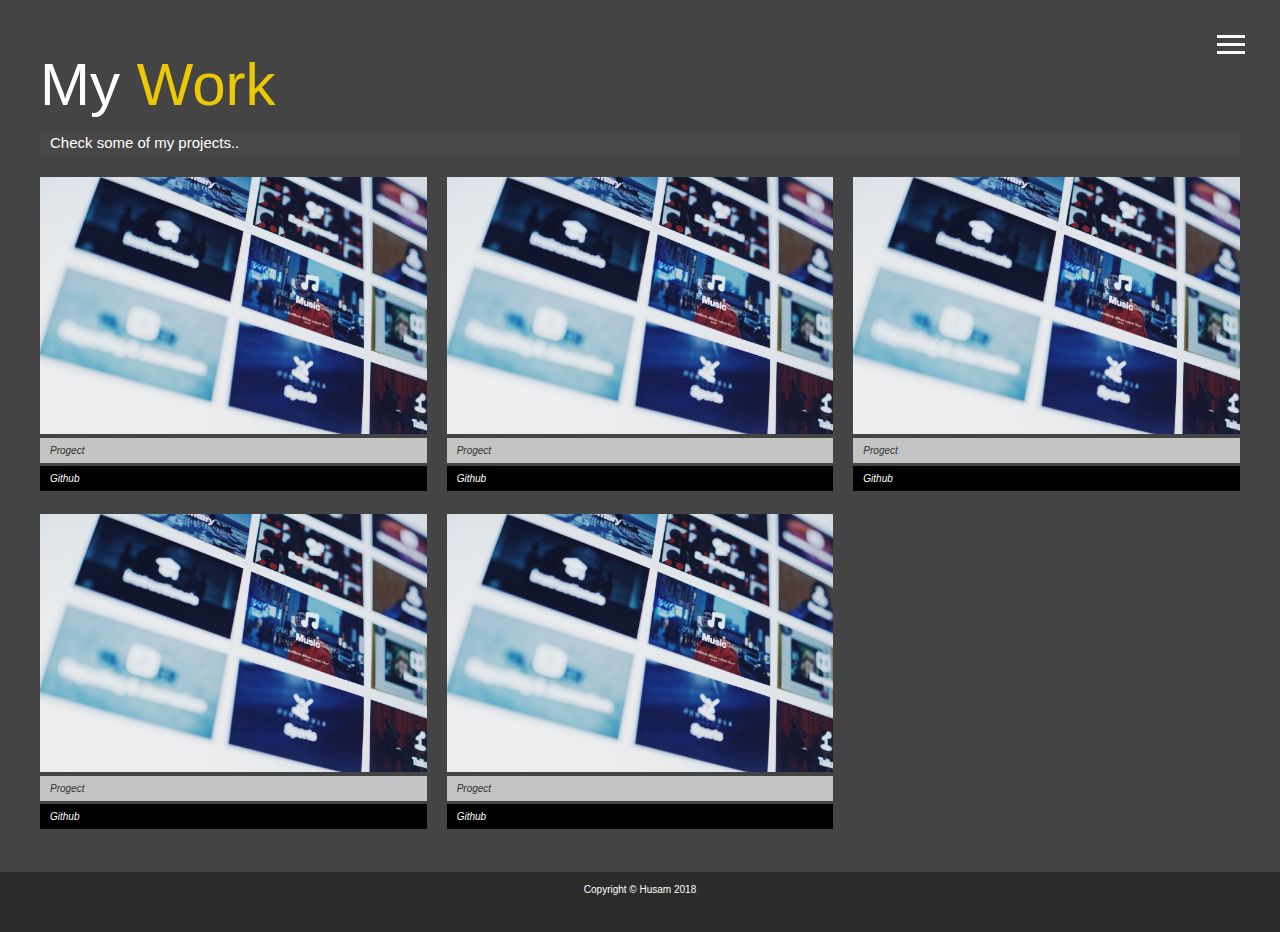
==== work.html @ 5d5aaa09 "Initial commit" ====
<!DOCTYPE html>
<!DOCTYPE html>
<html lang="en">

<head>
  <meta charset="utf-8">
  <meta name="viewport" content="width=device-width, initial-scale=1.0">
  <meta http-equiv="X-UA-Compitable" content="ie=edge">
  <link rel="stylesheet" href="https://use.fontawesome.com/releases/v5.5.0/css/all.css" integrity="sha384-B4dIYHKNBt8Bc12p+WXckhzcICo0wtJAoU8YZTY5qE0Id1GSseTk6S+L3BlXeVIU" crossorigin="anonymous">
  <link rel="stylesheet" href="scss\main.css">
  <title>My Work</title>
</head>

<body id="work">
  
  <header>

    <div class="menu-btn">
      <div class="btn-line"></div>
      <div class="btn-line"></div>
      <div class="btn-line"></div>
    </div>

    <nav class="menu">
      <div class="menu-branding">
        <div class="portrait"></div>
      </div>
      <ul class="menu-nav">
        <li class="nav-item ">
          <a class="nav-link" href="index.html">
            Home
          </a>
        </li>
        <li class="nav-item">
          <a class="nav-link" href="about.html">
            About
          </a>
        </li>
        <li class="nav-item  current">
          <a class="nav-link" href="work.html">
            My work
          </a>
        </li>
        <li class="nav-item">
          <a class="nav-link" href="contact.html">
            Contact me
          </a>
        </li>
      </ul>
    </nav>
</header>

<main id="about">
  <h1 class="lg-heading">My
    <span class="text-secondery">Work</span>
  </h1>
  <h2 class="sm-heading">Check some of my projects..
  </h2>
  
  <div class="projects">
   <div class="item">
       <a href="#!">
           <img src="img/projects/project1.jpg" alt="Project1">
       </a>
       <a href="#" class="btn-light">
           <i class="fas fa-eye"> Progect </i>
       </a>
       <a href="#" class="btn-dark">
           <i class="fab fa-github"> Github </i>
       </a>
   </div> 

   <div class="item">
        <a href="#!">
            <img src="img/projects/project1.jpg" alt="Project1">
        </a>
        <a href="#" class="btn-light">
            <i class="fas fa-eye"> Progect </i>
        </a>
        <a href="#" class="btn-dark">
            <i class="fab fa-github"> Github </i>
        </a>
    </div> 

    <div class="item">
        <a href="#!">
            <img src="img/projects/project1.jpg" alt="Project1">
        </a>
        <a href="#" class="btn-light">
            <i class="fas fa-eye"> Progect </i>
        </a>
        <a href="#" class="btn-dark">
            <i class="fab fa-github"> Github </i>
        </a>
    </div> 


    <div class="item">
        <a href="#!">
            <img src="img/projects/project1.jpg" alt="Project1">
        </a>
        <a href="#" class="btn-light">
            <i class="fas fa-eye"> Progect </i>
        </a>
        <a href="#" class="btn-dark">
            <i class="fab fa-github"> Github </i>
        </a>
    </div> 

    <div class="item">
        <a href="#!">
            <img src="img/projects/project1.jpg" alt="Project1">
        </a>
        <a href="#" class="btn-light">
            <i class="fas fa-eye"> Progect </i>
        </a>
        <a href="#" class="btn-dark">
            <i class="fab fa-github"> Github </i>
        </a>
    </div> 
  
  </div>

</main>

<footer id="main-footer">
  Copyright &copy; Husam 2018
</footer>

<script src="js/main.js">

</script>
</body>

</html>
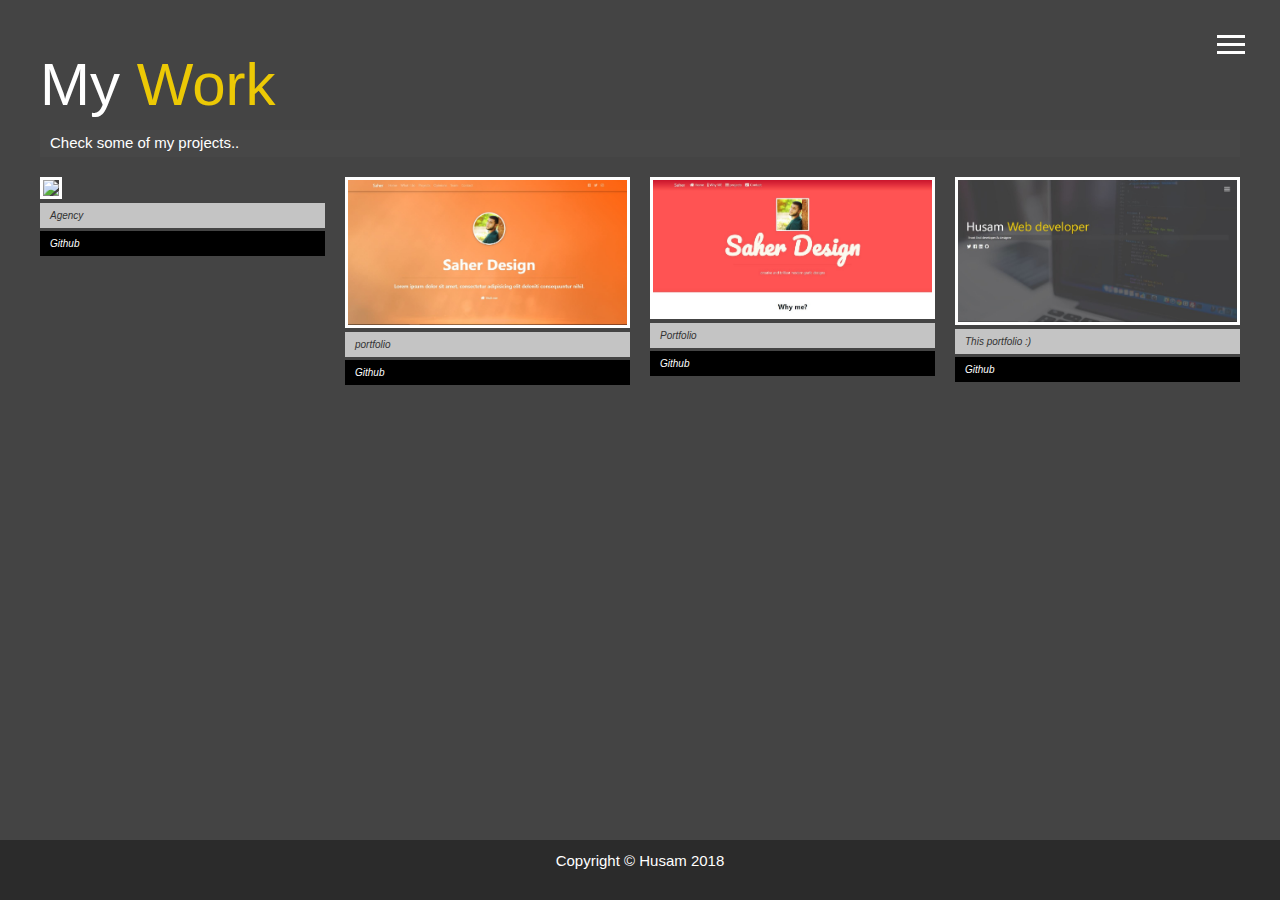
==== commit f4b740ac: "works added" ====
--- a/work.html
+++ b/work.html
@@ -60,10 +60,10 @@
   <div class="projects">
    <div class="item">
        <a href="#!">
-           <img src="img/projects/project1.jpg" alt="Project1">
+           <img src="img/projects/Capture4.JPG alt="Project1">
        </a>
        <a href="#" class="btn-light">
-           <i class="fas fa-eye"> Progect </i>
+           <i class="fas fa-eye"> Agency </i>
        </a>
        <a href="#" class="btn-dark">
            <i class="fab fa-github"> Github </i>
@@ -72,10 +72,10 @@
 
    <div class="item">
         <a href="#!">
-            <img src="img/projects/project1.jpg" alt="Project1">
+            <img src="img/projects/Capture2.JPG" alt="Project1">
         </a>
         <a href="#" class="btn-light">
-            <i class="fas fa-eye"> Progect </i>
+            <i class="fas fa-eye"> portfolio </i>
         </a>
         <a href="#" class="btn-dark">
             <i class="fab fa-github"> Github </i>
@@ -84,10 +84,10 @@
 
     <div class="item">
         <a href="#!">
-            <img src="img/projects/project1.jpg" alt="Project1">
+            <img src="img/projects/Capture3.JPG" alt="Project1">
         </a>
         <a href="#" class="btn-light">
-            <i class="fas fa-eye"> Progect </i>
+            <i class="fas fa-eye"> Portfolio </i>
         </a>
         <a href="#" class="btn-dark">
             <i class="fab fa-github"> Github </i>
@@ -97,27 +97,17 @@
 
     <div class="item">
         <a href="#!">
-            <img src="img/projects/project1.jpg" alt="Project1">
+            <img src="img/projects/Capture.JPG" alt="Project1">
         </a>
         <a href="#" class="btn-light">
-            <i class="fas fa-eye"> Progect </i>
+            <i class="fas fa-eye"> This portfolio :) </i>
         </a>
         <a href="#" class="btn-dark">
             <i class="fab fa-github"> Github </i>
         </a>
     </div> 
 
-    <div class="item">
-        <a href="#!">
-            <img src="img/projects/project1.jpg" alt="Project1">
-        </a>
-        <a href="#" class="btn-light">
-            <i class="fas fa-eye"> Progect </i>
-        </a>
-        <a href="#" class="btn-dark">
-            <i class="fab fa-github"> Github </i>
-        </a>
-    </div> 
+   
   
   </div>
 
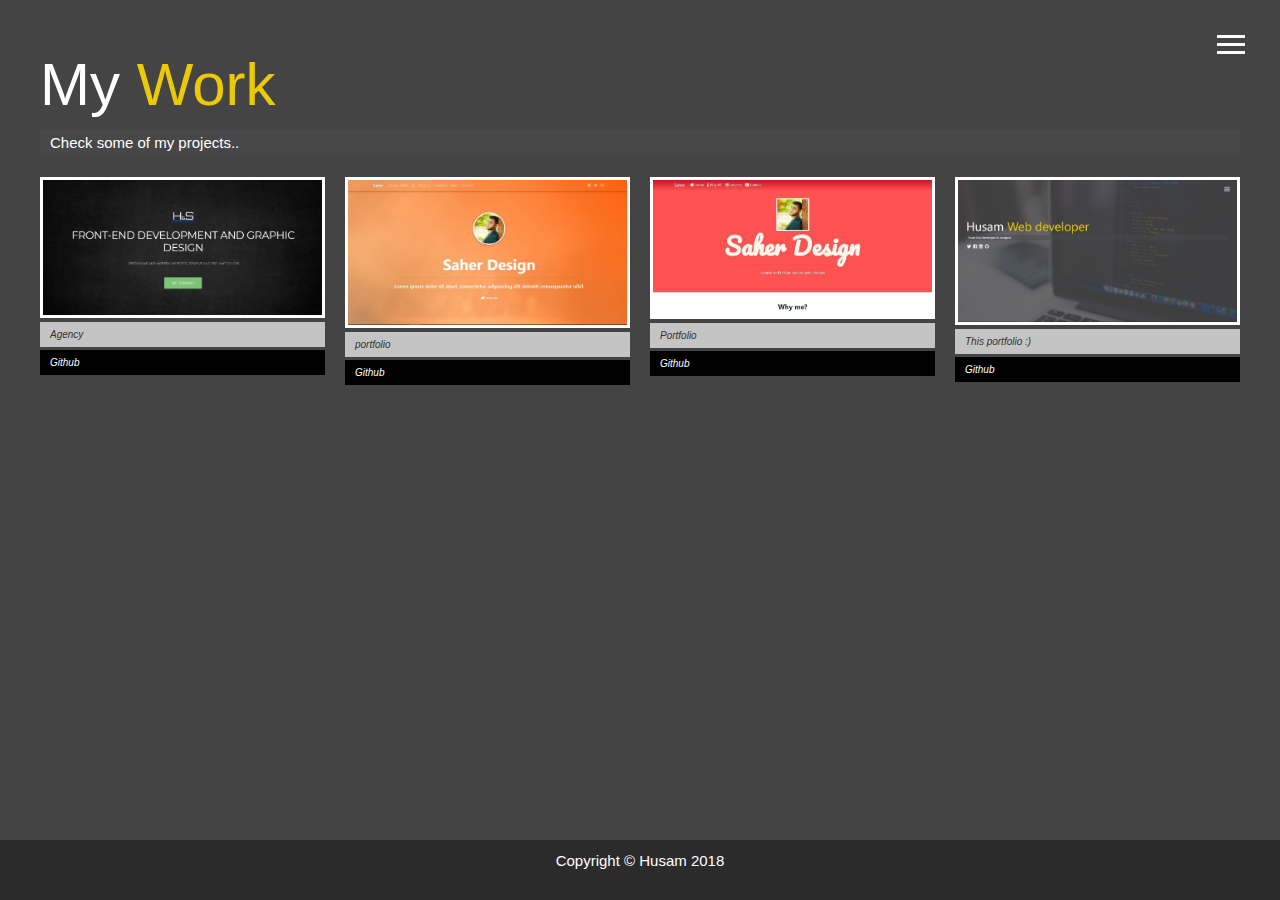
==== commit d544b67c: "Update work.html" ====
--- a/work.html
+++ b/work.html
@@ -60,7 +60,7 @@
   <div class="projects">
    <div class="item">
        <a href="#!">
-           <img src="img/projects/Capture4.JPG alt="Project1">
+           <img src="img/projects/Capture4.JPG" alt="Project1">
        </a>
        <a href="#" class="btn-light">
            <i class="fas fa-eye"> Agency </i>
